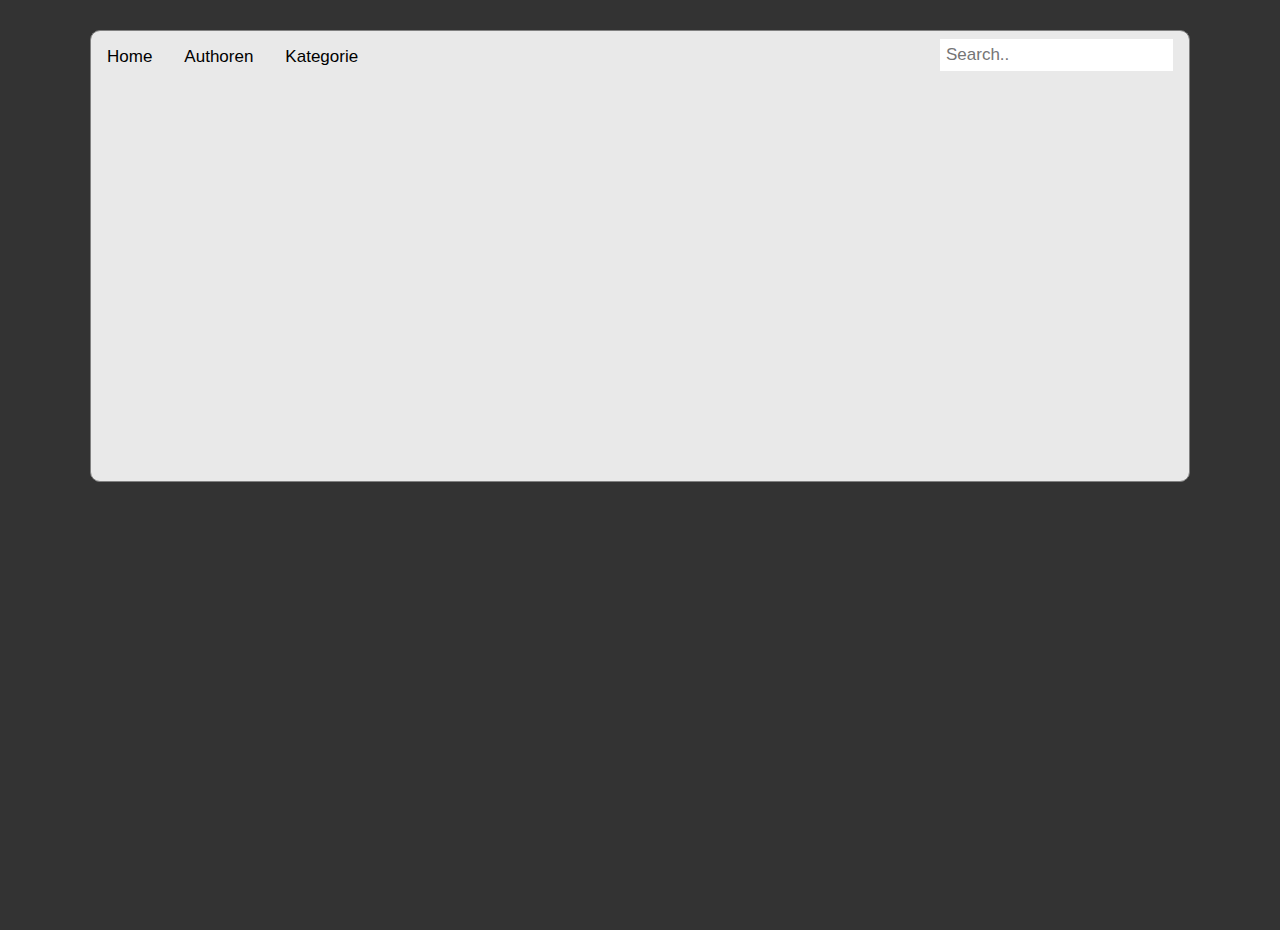
==== index.html @ 2b8b3718 "Initial commit" ====
<!DOCTYPE html>
<html lang="de" dir="ltr">
  <head>
    <meta charset="utf-8">
    <meta name="viewport" content="width=device-width, initial-scale=1.0">
    <title>Themes 4 You</title>
    <link rel="stylesheet" href="style.css">
    <style type="text/css">
      body, html {height: 100%}
      body{
        background:#333;
        margin:30px;
      }
      div{
        width:90%;
        height:50%;
        margin:0 auto;
        background:url(https://www.xda-developers.com/files/2018/11/samsung-themes.png) 50% 50% no-repeat;
        background-size:auto;100%;
        border:1px solid gray;
        border-radius: 10px;
      }
    </style>
    <div class="topnav">
      <a class="active" href="#home">Home</a>
      <a href="#author">Authoren</a>
      <a href="#categorie">Kategorie</a>
      <input type="text" placeholder="Search..">
    </div>

    </head>
    <body>

  </body>
</html>
---- style.css ----
*{
  box-sizing: border-border-box;
}

html{
  font-family: "Helvetica Neue",Helvetica,Arial,sans-serif;
  line-height: 1.4;
  color: #333333;
}

.topnav {
    overflow: hidden;
    background-color: #e9e9e9;
}

.topnav a {
    float: left;
    display: block;
    color: black;
    text-align: center;
    padding: 14px 16px;
    text-decoration: none;
    font-size: 17px;
}

.topnav a:hover {
    background-color: #ddd;
    color: black;
}

.topnav a.active {
    background-color: ;
    color: black;
}

.topnav input[type=text] {
    float: right;
    padding: 6px;
    border: none;
    margin-top: 8px;
    margin-right: 16px;
    font-size: 17px;
}

@media screen and (max-width: 600px) {
    .topnav a, .topnav input[type=text] {
        float: none;
        display: block;
        text-align: left;
        width: 100%;
        margin: 0;
        padding: 14px;
    }
    .topnav input[type=text] {
        border: 1px solid #ccc;
    }
}
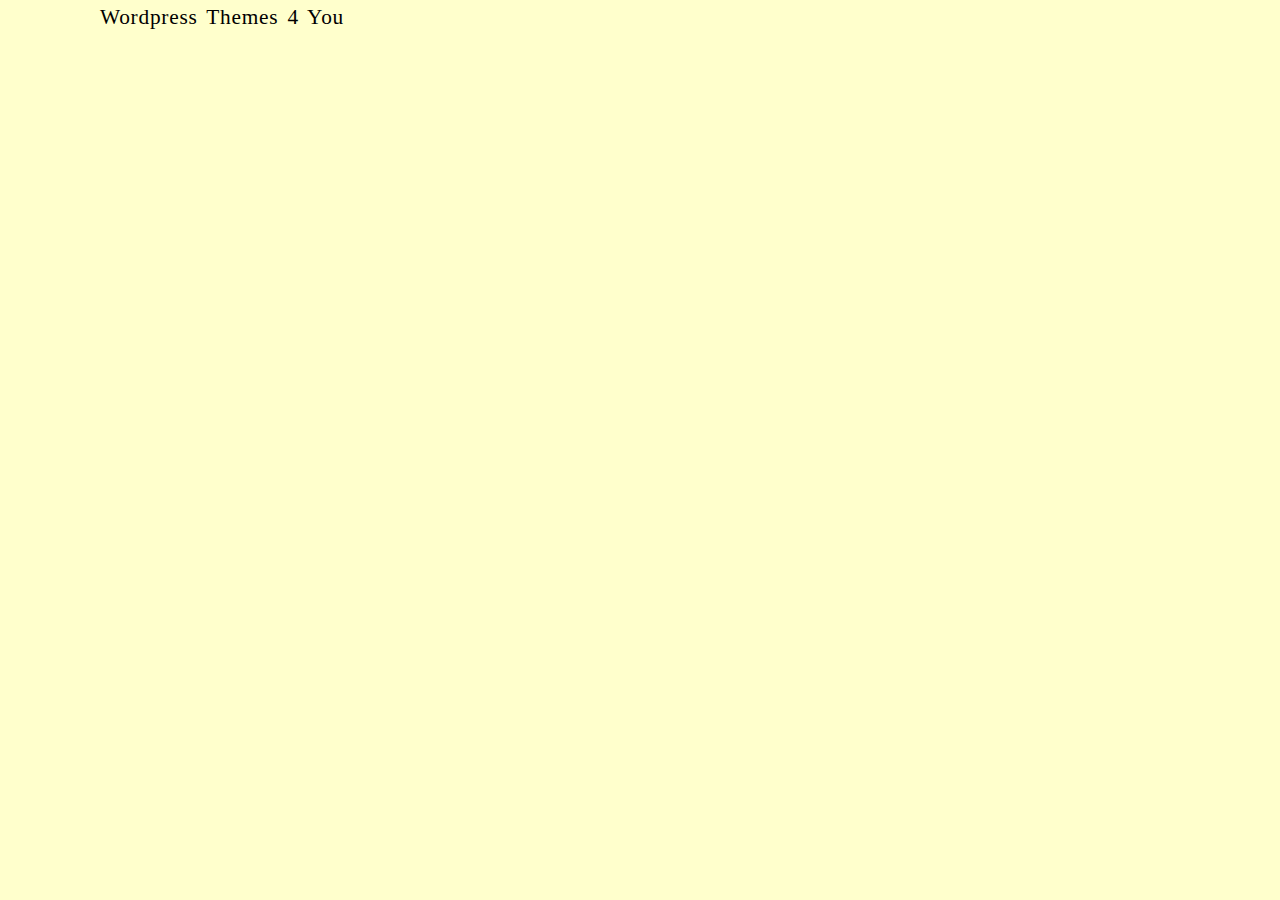
==== commit dc310b7c: "repair and font" ====
--- a/index.html
+++ b/index.html
@@ -1,35 +1,21 @@
-<!DOCTYPE html>
-<html lang="de" dir="ltr">
-  <head>
-    <meta charset="utf-8">
-    <meta name="viewport" content="width=device-width, initial-scale=1.0">
-    <title>Themes 4 You</title>
-    <link rel="stylesheet" href="style.css">
-    <style type="text/css">
-      body, html {height: 100%}
-      body{
-        background:#333;
-        margin:30px;
-      }
-      div{
-        width:90%;
-        height:50%;
-        margin:0 auto;
-        background:url(https://www.xda-developers.com/files/2018/11/samsung-themes.png) 50% 50% no-repeat;
-        background-size:auto;100%;
-        border:1px solid gray;
-        border-radius: 10px;
-      }
-    </style>
-    <div class="topnav">
-      <a class="active" href="#home">Home</a>
-      <a href="#author">Authoren</a>
-      <a href="#categorie">Kategorie</a>
-      <input type="text" placeholder="Search..">
-    </div>
-
-    </head>
-    <body>
-
-  </body>
+<!<!DOCTYPE html>
+<html>
+<head>
+<title>Titel der Datei</title>
+<style type="text/css">
+<!--
+body { background-color:#FFFFCC;
+     margin-left:100px; }
+p  { font-size:16pt;
+        line-height:14pt;
+        font-family:'Gloria Hallelujah',cursive;
+        letter-spacing:0.2mm;
+        word-spacing:0.8mm;
+        color:black; }
+-->
+</style>
+</head>
+<body>
+<p>Wordpress Themes 4 You</p>
+</body>
 </html>
